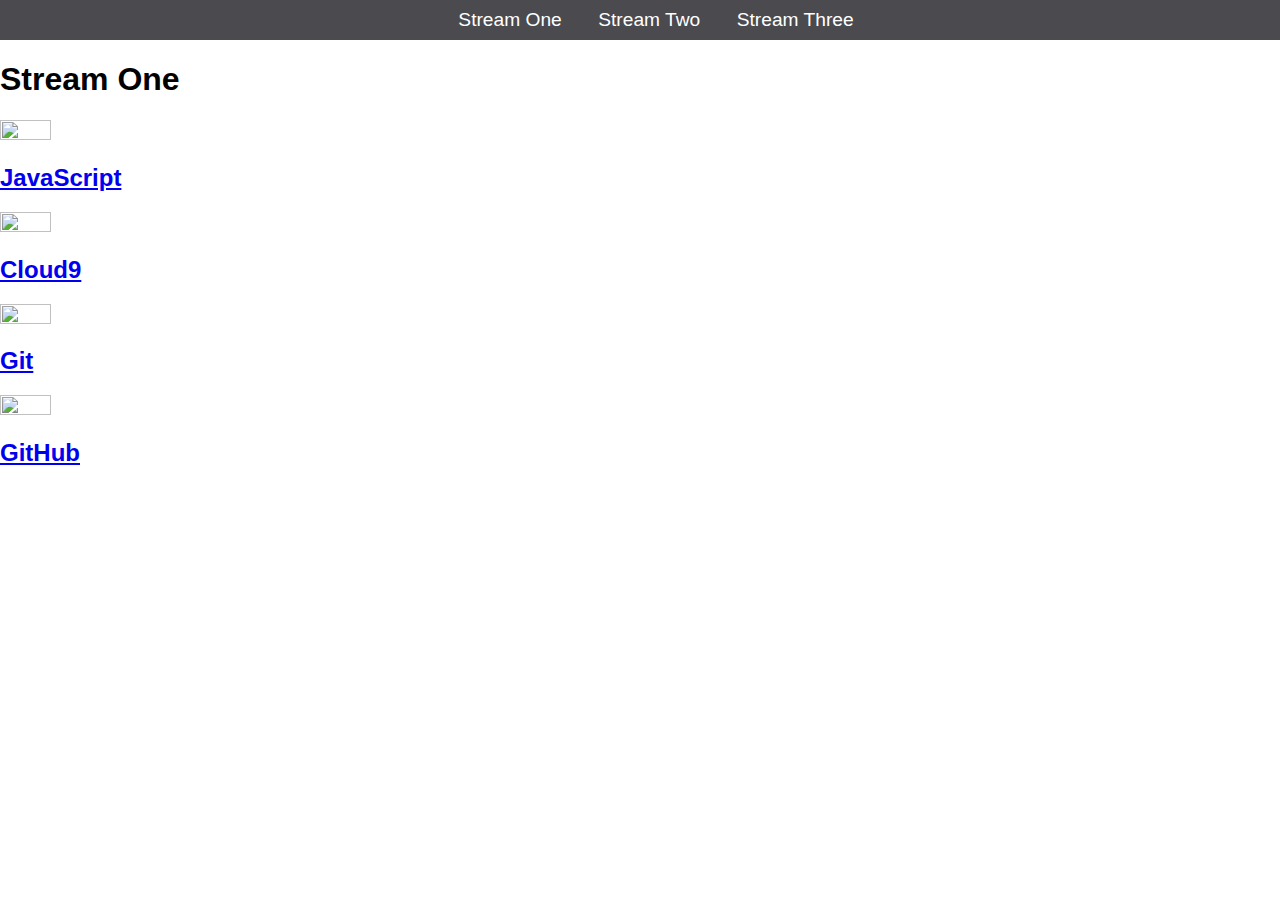
==== index.html @ d17adbc0 "REname stream-one.html to index.html" ====
<!DOCTYPE html>
<html>
	<head>
		<title>Hello World</title>
		<link rel="stylesheet" href="css/style.css" type="text/css" />
	</head>
	
	<body>
		<nav>
		    <ul>
		        <li><a href="index.html">Stream One</a></li>
		        <li><a href="stream-two.html">Stream Two</a></li>
		        <li><a href="stream-three.html">Stream Three</a></li>
		    </ul>
		</nav>
		<h1>Stream One</h1>
		
	<div class="card">
	    <a href="https://en.wikipedia.org/wiki/JavaScript">
	        <img src="https://antoineguillot.files.wordpress.com/2016/07/learn-javascript.png" />
	        <h2>JavaScript</h2>
	    </a>
	    
	</div>
		<div class="card">
	    <a href="https://en.wikipedia.org/wiki/Cloud9_IDE">
	        <img src="https://static.c9.io/nc-3.1.4342-d2488577-wf/static/plugins/c9.profile/static/images/cloud9-logo.svg" />
	        <h2>Cloud9</h2>
	    </a>
	    
	</div>
		<div class="card">
	    <a href="https://en.wikipedia.org/wiki/Git">
	        <img src="https://s24255.pcdn.co/wp-content/uploads/2015/02/Git.png" />
	        <h2>Git</h2>
	    </a>
	    
	</div>
		<div class="card">
	    <a href="https://en.wikipedia.org/wiki/GitHub">
	        <img src="https://github.githubassets.com/images/modules/logos_page/GitHub-Mark.png" />
	        <h2>GitHub</h2>
	    </a>
	    

	</body>
</html>
---- css/style.css ----
body{
    margin: 0;
    padding: 0;
    font-family: "Oswald", sans-serif;
}
nav ul{
    list-style: none;
    background-color: #4a4a4f;
    text-align: center;
    margin: 0;
    padding: 0;
}

nav li {
    font-size: 1.2em;
    line-height: 40px;
    height: 40px;
    display: inline-block;
    margin-left: 2.5%;
}
nav a {
    text-decoration: none;
    display: block;
    color: #ffffff;
}
nav a:hover {
    background-color: #ffffff;
    color: #4a4a4f;
}
.card img{
    height: 20%;
    width: 20%;
    float: center
}

.card a:hover{
    color: red;
}
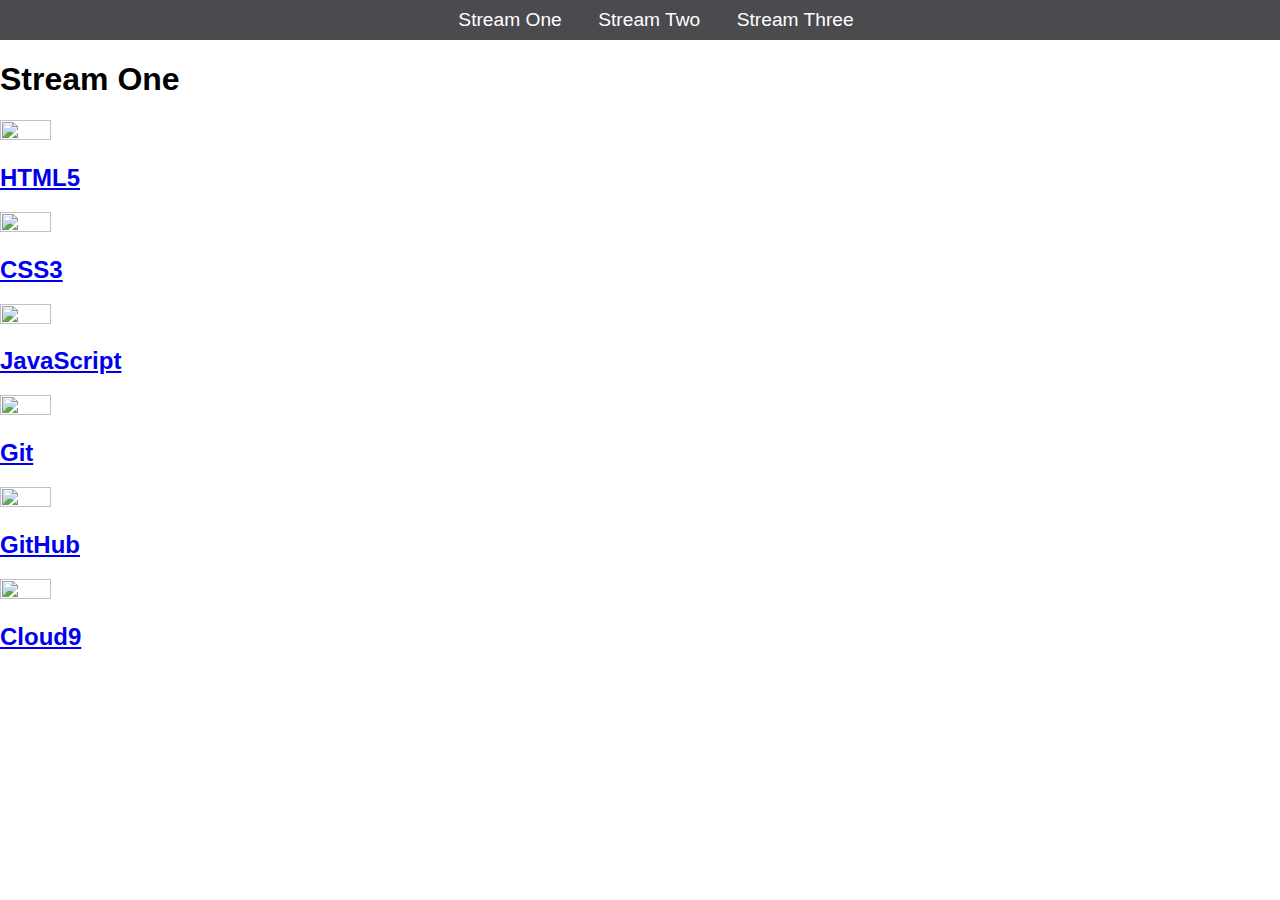
==== commit 96333371: "Update codes inside file" ====
--- a/index.html
+++ b/index.html
@@ -8,40 +8,47 @@
 	<body>
 		<nav>
 		    <ul>
-		        <li><a href="index.html">Stream One</a></li>
+<li><a href="stream-one.html">Stream One</a></li>
 		        <li><a href="stream-two.html">Stream Two</a></li>
 		        <li><a href="stream-three.html">Stream Three</a></li>
 		    </ul>
 		</nav>
 		<h1>Stream One</h1>
-		
-	<div class="card">
-	    <a href="https://en.wikipedia.org/wiki/JavaScript">
-	        <img src="https://antoineguillot.files.wordpress.com/2016/07/learn-javascript.png" />
-	        <h2>JavaScript</h2>
-	    </a>
-	    
-	</div>
-		<div class="card">
-	    <a href="https://en.wikipedia.org/wiki/Cloud9_IDE">
-	        <img src="https://static.c9.io/nc-3.1.4342-d2488577-wf/static/plugins/c9.profile/static/images/cloud9-logo.svg" />
-	        <h2>Cloud9</h2>
-	    </a>
-	    
-	</div>
-		<div class="card">
-	    <a href="https://en.wikipedia.org/wiki/Git">
-	        <img src="https://s24255.pcdn.co/wp-content/uploads/2015/02/Git.png" />
-	        <h2>Git</h2>
-	    </a>
-	    
-	</div>
-		<div class="card">
-	    <a href="https://en.wikipedia.org/wiki/GitHub">
-	        <img src="https://github.githubassets.com/images/modules/logos_page/GitHub-Mark.png" />
-	        <h2>GitHub</h2>
-	    </a>
-	    
-
+			<div class="card">
+				<a href="https://en.wikipedia.org/wiki/HTML5" target="_blank">
+                    <img src="https://thenewboston.com/images/forum/logos/145efe2aab7ca9959397d6344180b658.png"/>
+                    <h2>HTML5</h2>
+                </a>
+            </div>
+			<div class="card">
+                <a href="https://en.wikipedia.org/wiki/Cascading_Style_Sheets" target="_blank">
+                    <img src="https://www.viewlike.us/wp-content/uploads/2013/04/css3-markup.jpg"/>
+                    <h2>CSS3</h2>
+                </a>
+            </div>
+            <div class="card">
+                <a href="https://en.wikipedia.org/wiki/JavaScript" target="_blank">
+                    <img src="https://www.sololearn.com/Icons/Courses/1024.png"/>
+                    <h2>JavaScript</h2>
+                </a>
+            </div>
+			<div class="card">
+				<a href="https://en.wikipedia.org/wiki/Git" target="_blank">
+					<img src="http://valuebound.com/sites/default/files/2015-12/Beginners_guide_setting_up-git.jpg"/>
+					<h2>Git</h2>
+				</a>
+			</div>
+			<div class="card">
+				<a href="https://en.wikipedia.org/wiki/GitHub" target="_blank">
+					<img src="https://pbs.twimg.com/profile_images/616309728688238592/pBeeJQDQ.png"/>
+					<h2>GitHub</h2>
+				</a>
+			</div>
+			<div class="card">
+				<a href="https://en.wikipedia.org/wiki/Cloud9" target="_blank">
+					<img src="http://imgmr.com/wp-content/uploads/2016/03/cloud9.jpg"/>
+					<h2>Cloud9</h2>
+				</a>
+			</div>
 	</body>
 </html>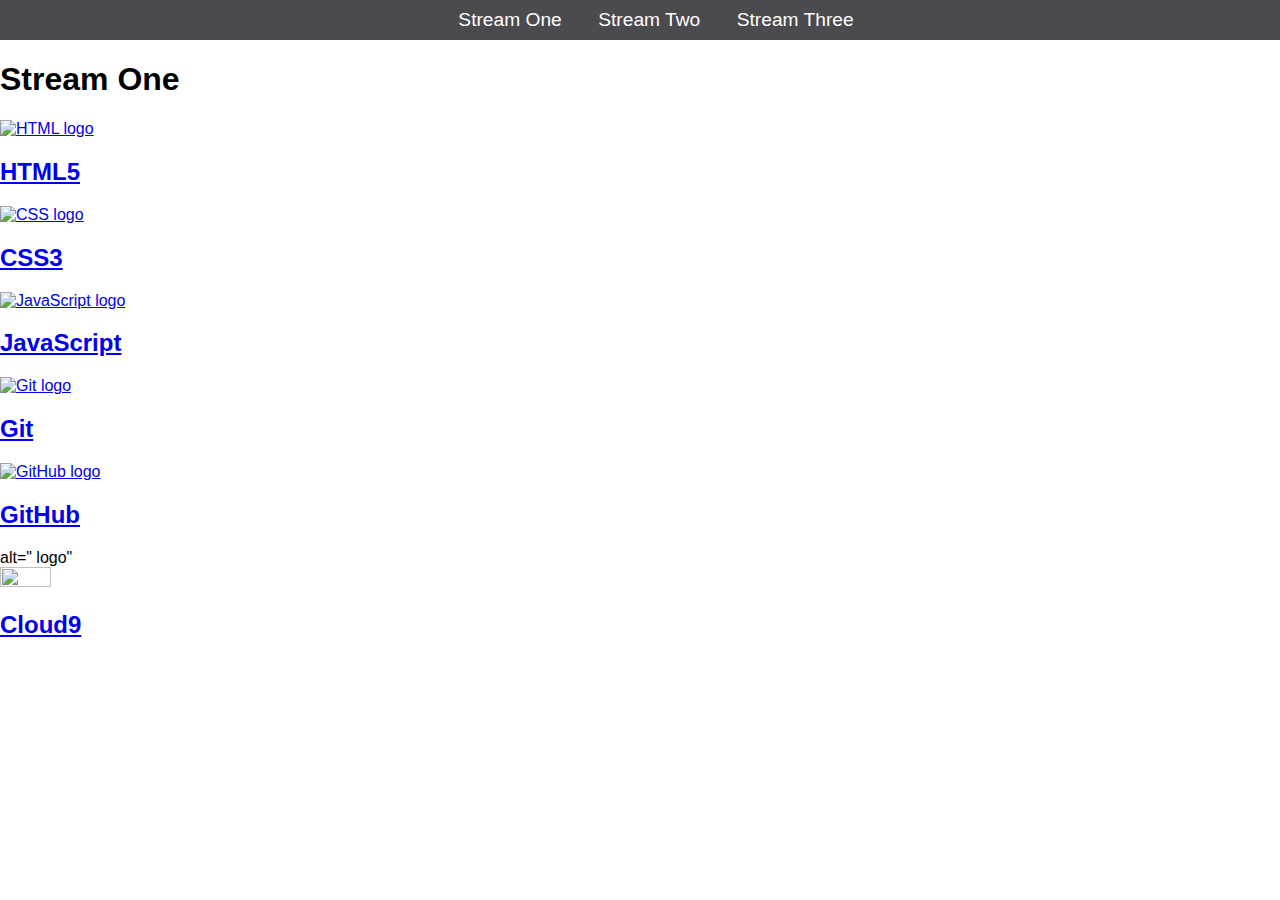
==== commit 72983fe3: "Add alt tag" ====
--- a/index.html
+++ b/index.html
@@ -16,37 +16,37 @@
 		<h1>Stream One</h1>
 			<div class="card">
 				<a href="https://en.wikipedia.org/wiki/HTML5" target="_blank">
-                    <img src="https://thenewboston.com/images/forum/logos/145efe2aab7ca9959397d6344180b658.png"/>
+                    <img src="https://thenewboston.com/images/forum/logos/145efe2aab7ca9959397d6344180b658.png" alt="HTML logo"/>
                     <h2>HTML5</h2>
                 </a>
             </div>
 			<div class="card">
                 <a href="https://en.wikipedia.org/wiki/Cascading_Style_Sheets" target="_blank">
-                    <img src="https://www.viewlike.us/wp-content/uploads/2013/04/css3-markup.jpg"/>
+                    <img src="https://www.viewlike.us/wp-content/uploads/2013/04/css3-markup.jpg" alt="CSS logo"/>
                     <h2>CSS3</h2>
                 </a>
             </div>
             <div class="card">
                 <a href="https://en.wikipedia.org/wiki/JavaScript" target="_blank">
-                    <img src="https://www.sololearn.com/Icons/Courses/1024.png"/>
+                    <img src="https://www.sololearn.com/Icons/Courses/1024.png" alt="JavaScript logo"/ >
                     <h2>JavaScript</h2>
                 </a>
             </div>
 			<div class="card">
 				<a href="https://en.wikipedia.org/wiki/Git" target="_blank">
-					<img src="http://valuebound.com/sites/default/files/2015-12/Beginners_guide_setting_up-git.jpg"/>
+					<img src="http://valuebound.com/sites/default/files/2015-12/Beginners_guide_setting_up-git.jpg" alt="Git logo"/>
 					<h2>Git</h2>
 				</a>
 			</div>
 			<div class="card">
 				<a href="https://en.wikipedia.org/wiki/GitHub" target="_blank">
-					<img src="https://pbs.twimg.com/profile_images/616309728688238592/pBeeJQDQ.png"/>
+					<img src="https://pbs.twimg.com/profile_images/616309728688238592/pBeeJQDQ.png" alt="GitHub logo" />
 					<h2>GitHub</h2>
 				</a>
-			</div>
+			</div>alt=" logo"
 			<div class="card">
 				<a href="https://en.wikipedia.org/wiki/Cloud9" target="_blank">
-					<img src="http://imgmr.com/wp-content/uploads/2016/03/cloud9.jpg"/>
+					<img src="http://imgmr.com/wp-content/uploads/2016/03/cloud9.jpg alt="Cloud9 logo""/>
 					<h2>Cloud9</h2>
 				</a>
 			</div>
